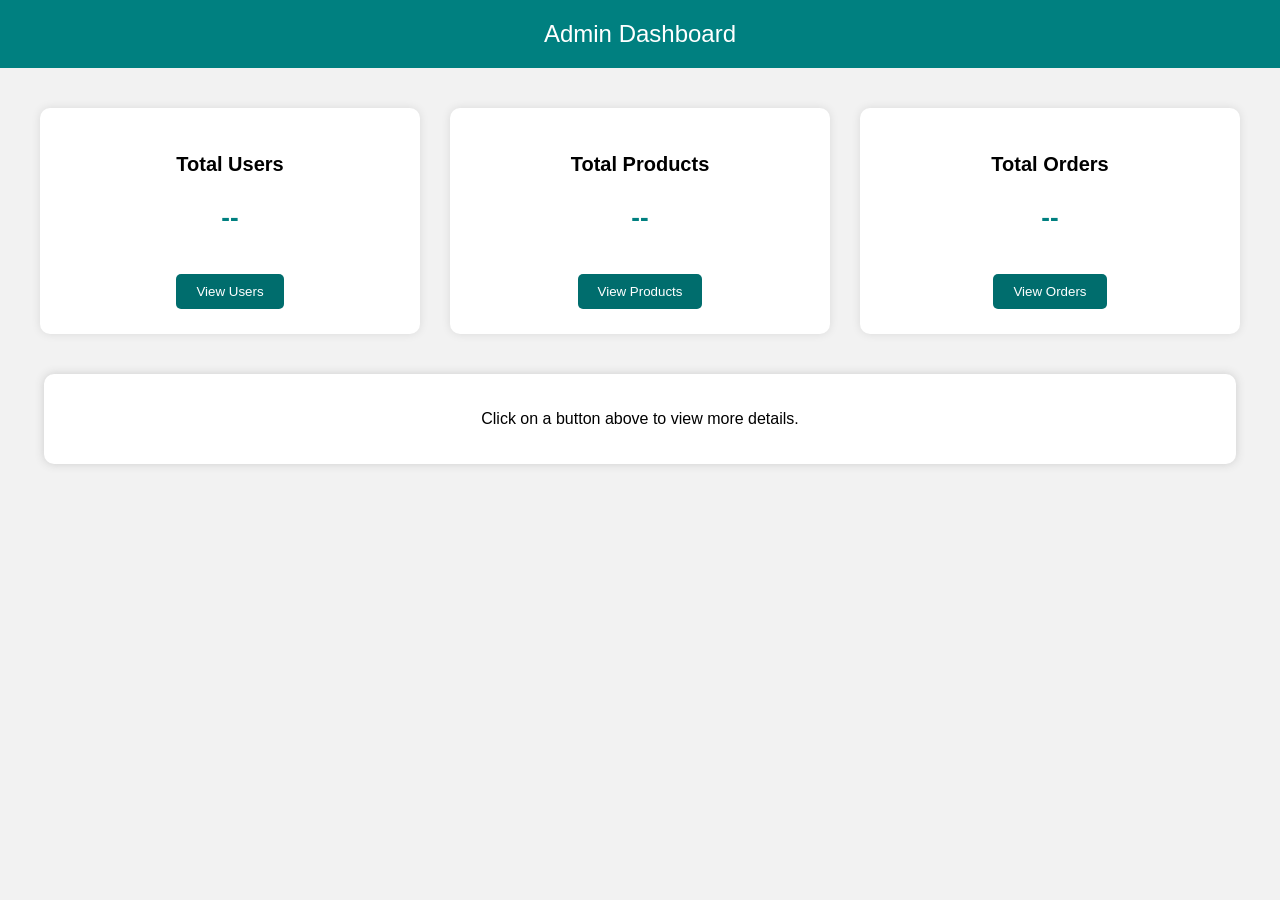
==== src/main/resources/static/admin-dashboard.html @ 57ccdbbb "feat: create admin dashboard with user/product/order stats" ====
<!DOCTYPE html>
<html lang="en">
<head>
  <meta charset="UTF-8" />
  <title>Admin Dashboard</title>
  <style>
    body {
      font-family: Arial;
      background: #f2f2f2;
      margin: 0;
      padding: 0;
    }
    .header {
      background: teal;
      color: white;
      padding: 20px;
      text-align: center;
      font-size: 24px;
    }
    .dashboard {
      display: grid;
      grid-template-columns: repeat(3, 1fr);
      gap: 30px;
      margin: 40px;
    }
    .card {
      background: white;
      padding: 25px;
      border-radius: 10px;
      text-align: center;
      box-shadow: 0 0 10px rgba(0,0,0,0.1);
    }
    .card h3 {
      font-size: 20px;
      margin-bottom: 10px;
    }
    .card p {
      font-size: 26px;
      color: teal;
      font-weight: bold;
    }
    .card button {
      margin-top: 15px;
      background: #006d6d;
      color: white;
      padding: 10px 20px;
      border-radius: 5px;
      border: none;
      cursor: pointer;
    }
    .content-section {
      background: white;
      max-width: 90%;
      margin: 20px auto;
      padding: 20px;
      border-radius: 10px;
      box-shadow: 0 0 10px #ccc;
    }
    table {
      width: 100%;
      border-collapse: collapse;
      margin-top: 15px;
    }
    th, td {
      padding: 10px;
      border: 1px solid #ddd;
      text-align: left;
    }
    th {
      background: teal;
      color: white;
    }
  </style>
</head>
<body>

<div class="header">Admin Dashboard</div>

<div class="dashboard">
  <div class="card">
    <h3>Total Users</h3>
    <p id="userCount">--</p>
    <button onclick="loadUsers()">View Users</button>
  </div>
  <div class="card">
    <h3>Total Products</h3>
    <p id="productCount">--</p>
    <button onclick="loadProducts()">View Products</button>
  </div>
  <div class="card">
    <h3>Total Orders</h3>
    <p id="orderCount">--</p>
    <button onclick="loadOrders()">View Orders</button>
  </div>
</div>

<div class="content-section" id="contentSection">
  <p style="text-align:center;">Click on a button above to view more details.</p>
</div>

<script>
  async function loadDashboard() {
    try {
      const [u, p, o] = await Promise.all([
        fetch("/api/users").then(res => res.json()),
        fetch("/api/products").then(res => res.json()),
        fetch("/api/orders").then(res => res.json())
      ]);

      document.getElementById("userCount").textContent = u.length;
      document.getElementById("productCount").textContent = p.length;
      document.getElementById("orderCount").textContent = o.length;
    } catch (err) {
      console.error("Dashboard load error", err);
    }
  }

  async function loadUsers() {
    const res = await fetch("/api/users");
    const users = await res.json();
    let html = `<h3>All Users</h3><table><tr><th>ID</th><th>Name</th><th>Email</th><th>Type</th></tr>`;
    for (let u of users) {
      html += `<tr><td>${u.userId}</td><td>${u.name}</td><td>${u.email}</td><td>${u.userType}</td></tr>`;
    }
    html += "</table>";
    document.getElementById("contentSection").innerHTML = html;
  }

  async function loadProducts() {
    const res = await fetch("/api/products");
    const products = await res.json();
    let html = `<h3>All Products</h3><table><tr><th>ID</th><th>Title</th><th>Price</th><th>Seller</th></tr>`;
    for (let p of products) {
      html += `<tr><td>${p.productId}</td><td>${p.title}</td><td>₹${p.price}</td><td>${p.sellerId}</td></tr>`;
    }
    html += "</table>";
    document.getElementById("contentSection").innerHTML = html;
  }

  async function loadOrders() {
    const res = await fetch("/api/orders");
    const orders = await res.json();
    let html = `<h3>All Orders</h3><table><tr><th>ID</th><th>Product ID</th><th>Buyer</th><th>Payment</th><th>Delivery</th></tr>`;
    for (let o of orders) {
      html += `<tr><td>${o.orderId}</td><td>${o.productId}</td><td>${o.buyerId}</td><td>${o.paymentStatus}</td><td>${o.deliveryStatus}</td></tr>`;
    }
    html += "</table>";
    document.getElementById("contentSection").innerHTML = html;
  }

  loadDashboard();
</script>

</body>
</html>
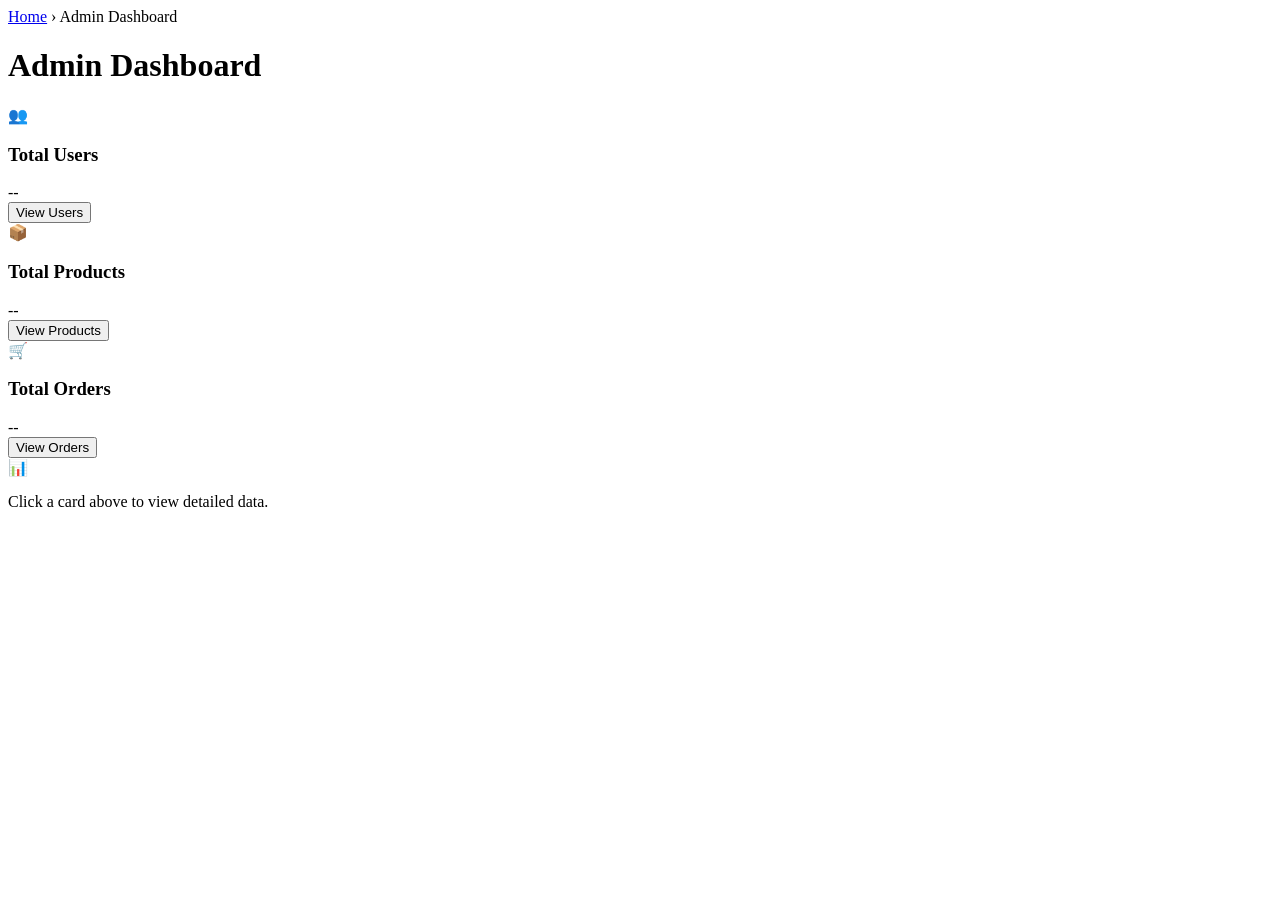
==== commit 111dfb50: "feat: add modern storefront UI, Razorpay payments, and order tracking Redesign the e-commerce experi" ====
--- a/src/main/resources/static/admin-dashboard.html
+++ b/src/main/resources/static/admin-dashboard.html
@@ -1,155 +1,111 @@
 <!DOCTYPE html>
 <html lang="en">
 <head>
-  <meta charset="UTF-8" />
-  <title>Admin Dashboard</title>
-  <style>
-    body {
-      font-family: Arial;
-      background: #f2f2f2;
-      margin: 0;
-      padding: 0;
-    }
-    .header {
-      background: teal;
-      color: white;
-      padding: 20px;
-      text-align: center;
-      font-size: 24px;
-    }
-    .dashboard {
-      display: grid;
-      grid-template-columns: repeat(3, 1fr);
-      gap: 30px;
-      margin: 40px;
-    }
-    .card {
-      background: white;
-      padding: 25px;
-      border-radius: 10px;
-      text-align: center;
-      box-shadow: 0 0 10px rgba(0,0,0,0.1);
-    }
-    .card h3 {
-      font-size: 20px;
-      margin-bottom: 10px;
-    }
-    .card p {
-      font-size: 26px;
-      color: teal;
-      font-weight: bold;
-    }
-    .card button {
-      margin-top: 15px;
-      background: #006d6d;
-      color: white;
-      padding: 10px 20px;
-      border-radius: 5px;
-      border: none;
-      cursor: pointer;
-    }
-    .content-section {
-      background: white;
-      max-width: 90%;
-      margin: 20px auto;
-      padding: 20px;
-      border-radius: 10px;
-      box-shadow: 0 0 10px #ccc;
-    }
-    table {
-      width: 100%;
-      border-collapse: collapse;
-      margin-top: 15px;
-    }
-    th, td {
-      padding: 10px;
-      border: 1px solid #ddd;
-      text-align: left;
-    }
-    th {
-      background: teal;
-      color: white;
-    }
-  </style>
+  <meta charset="UTF-8">
+  <meta name="viewport" content="width=device-width, initial-scale=1.0">
+  <title>Admin Dashboard – RetroMart</title>
+  <link rel="stylesheet" href="/css/main.css">
 </head>
 <body>
+  <div id="app-header"></div>
 
-<div class="header">Admin Dashboard</div>
+  <main class="page-content">
+    <div class="breadcrumb">
+      <a href="index.html">Home</a>
+      <span>›</span>
+      <span>Admin Dashboard</span>
+    </div>
 
-<div class="dashboard">
-  <div class="card">
-    <h3>Total Users</h3>
-    <p id="userCount">--</p>
-    <button onclick="loadUsers()">View Users</button>
-  </div>
-  <div class="card">
-    <h3>Total Products</h3>
-    <p id="productCount">--</p>
-    <button onclick="loadProducts()">View Products</button>
-  </div>
-  <div class="card">
-    <h3>Total Orders</h3>
-    <p id="orderCount">--</p>
-    <button onclick="loadOrders()">View Orders</button>
-  </div>
-</div>
+    <h1 class="page-title">Admin Dashboard</h1>
 
-<div class="content-section" id="contentSection">
-  <p style="text-align:center;">Click on a button above to view more details.</p>
-</div>
+    <div class="stats-grid">
+      <div class="stat-card">
+        <div class="stat-icon">👥</div>
+        <h3>Total Users</h3>
+        <div class="stat-value" id="userCount">--</div>
+        <button class="btn btn-blue" onclick="loadUsers()">View Users</button>
+      </div>
+      <div class="stat-card">
+        <div class="stat-icon">📦</div>
+        <h3>Total Products</h3>
+        <div class="stat-value" id="productCount">--</div>
+        <button class="btn btn-blue" onclick="loadProducts()">View Products</button>
+      </div>
+      <div class="stat-card">
+        <div class="stat-icon">🛒</div>
+        <h3>Total Orders</h3>
+        <div class="stat-value" id="orderCount">--</div>
+        <button class="btn btn-blue" onclick="loadOrders()">View Orders</button>
+      </div>
+    </div>
 
-<script>
-  async function loadDashboard() {
-    try {
-      const [u, p, o] = await Promise.all([
-        fetch("/api/users").then(res => res.json()),
-        fetch("/api/products").then(res => res.json()),
-        fetch("/api/orders").then(res => res.json())
-      ]);
+    <div class="admin-content" id="contentSection">
+      <div class="empty-state">
+        <div class="empty-icon">📊</div>
+        <p>Click a card above to view detailed data.</p>
+      </div>
+    </div>
+  </main>
 
-      document.getElementById("userCount").textContent = u.length;
-      document.getElementById("productCount").textContent = p.length;
-      document.getElementById("orderCount").textContent = o.length;
-    } catch (err) {
-      console.error("Dashboard load error", err);
+  <div id="app-footer"></div>
+  <script src="/js/common.js"></script>
+  <script>
+    async function loadDashboard() {
+      try {
+        const [u, p, o] = await Promise.all([
+          fetch('/api/users').then(r => r.json()),
+          fetch('/api/products').then(r => r.json()),
+          fetch('/api/orders').then(r => r.json())
+        ]);
+        document.getElementById('userCount').textContent = u.length;
+        document.getElementById('productCount').textContent = p.length;
+        document.getElementById('orderCount').textContent = o.length;
+      } catch (err) {
+        console.error('Dashboard load error', err);
+      }
     }
-  }
 
-  async function loadUsers() {
-    const res = await fetch("/api/users");
-    const users = await res.json();
-    let html = `<h3>All Users</h3><table><tr><th>ID</th><th>Name</th><th>Email</th><th>Type</th></tr>`;
-    for (let u of users) {
-      html += `<tr><td>${u.userId}</td><td>${u.name}</td><td>${u.email}</td><td>${u.userType}</td></tr>`;
+    function buildTable(headers, rows) {
+      let html = '<div style="overflow-x:auto;"><table class="data-table"><thead><tr>';
+      headers.forEach(h => { html += `<th>${h}</th>`; });
+      html += '</tr></thead><tbody>';
+      rows.forEach(r => {
+        html += '<tr>';
+        r.forEach(c => { html += `<td>${c}</td>`; });
+        html += '</tr>';
+      });
+      html += '</tbody></table></div>';
+      return html;
     }
-    html += "</table>";
-    document.getElementById("contentSection").innerHTML = html;
-  }
 
-  async function loadProducts() {
-    const res = await fetch("/api/products");
-    const products = await res.json();
-    let html = `<h3>All Products</h3><table><tr><th>ID</th><th>Title</th><th>Price</th><th>Seller</th></tr>`;
-    for (let p of products) {
-      html += `<tr><td>${p.productId}</td><td>${p.title}</td><td>₹${p.price}</td><td>${p.sellerId}</td></tr>`;
+    async function loadUsers() {
+      const users = await fetch('/api/users').then(r => r.json());
+      document.getElementById('contentSection').innerHTML =
+        '<h3>All Users</h3>' + buildTable(
+          ['ID', 'Name', 'Email', 'Type'],
+          users.map(u => [u.userId, u.name, u.email, u.userType])
+        );
     }
-    html += "</table>";
-    document.getElementById("contentSection").innerHTML = html;
-  }
 
-  async function loadOrders() {
-    const res = await fetch("/api/orders");
-    const orders = await res.json();
-    let html = `<h3>All Orders</h3><table><tr><th>ID</th><th>Product ID</th><th>Buyer</th><th>Payment</th><th>Delivery</th></tr>`;
-    for (let o of orders) {
-      html += `<tr><td>${o.orderId}</td><td>${o.productId}</td><td>${o.buyerId}</td><td>${o.paymentStatus}</td><td>${o.deliveryStatus}</td></tr>`;
+    async function loadProducts() {
+      const products = await fetch('/api/products').then(r => r.json());
+      document.getElementById('contentSection').innerHTML =
+        '<h3>All Products</h3>' + buildTable(
+          ['ID', 'Title', 'Price', 'Seller'],
+          products.map(p => [p.productId, p.title, '₹' + p.price, p.sellerId])
+        );
     }
-    html += "</table>";
-    document.getElementById("contentSection").innerHTML = html;
-  }
 
-  loadDashboard();
-</script>
+    async function loadOrders() {
+      const orders = await fetch('/api/orders').then(r => r.json());
+      document.getElementById('contentSection').innerHTML =
+        '<h3>All Orders</h3>' + buildTable(
+          ['ID', 'Product', 'Buyer', 'Payment', 'Delivery'],
+          orders.map(o => [o.orderId, o.productId, o.buyerId, o.paymentStatus, o.deliveryStatus])
+        );
+    }
 
+    loadDashboard();
+  </script>
 </body>
 </html>
